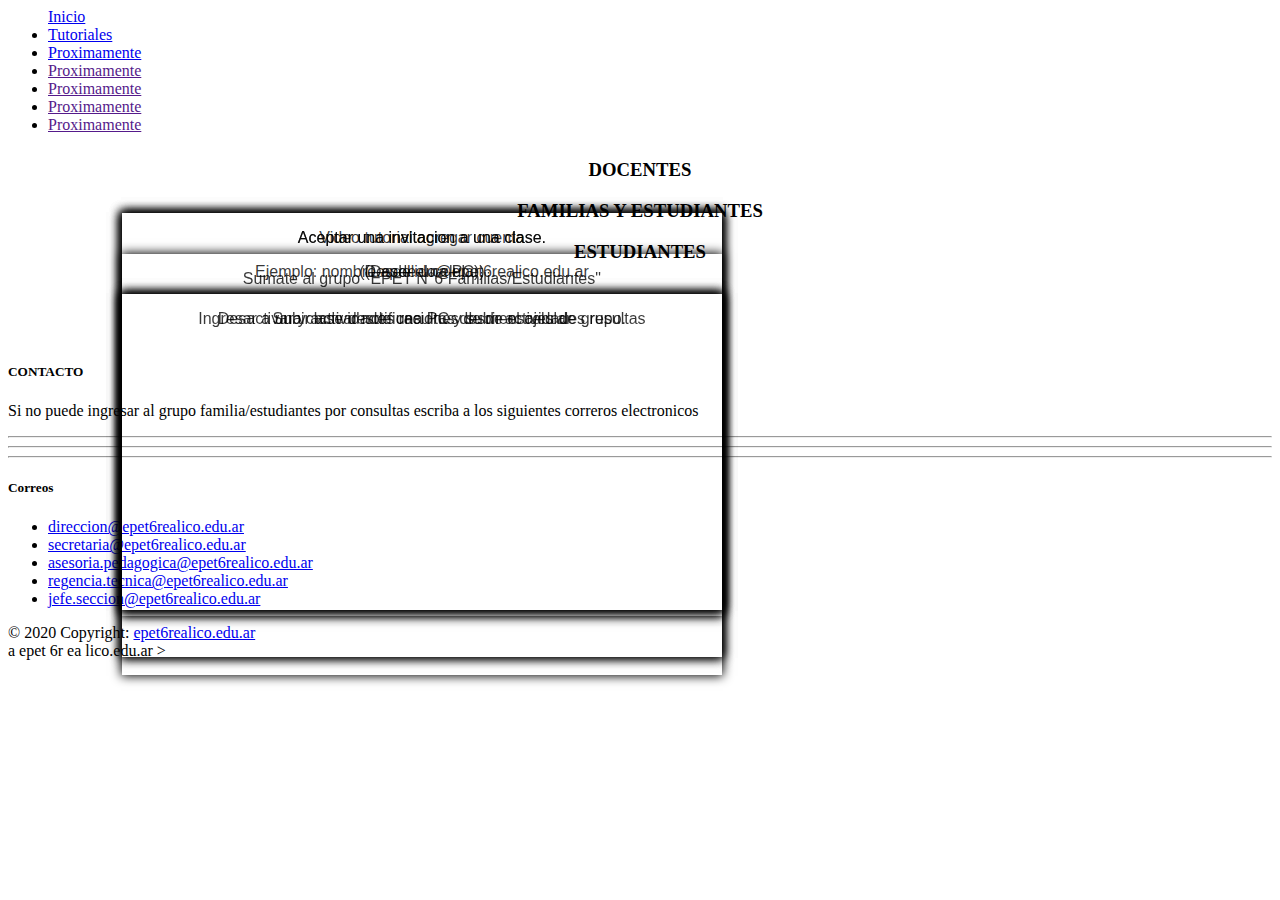
==== tutoriales.html @ cafdc1f9 "flai img" ====
<html>

<head>
    <title>E.P.E.T. N°6 (RLP)</title>
    <link rel="stylesheet" href="estilos.css">
    <script src="https://code.jquery.com/jquery-3.3.1.slim.min.js"
        integrity="sha384-q8i/X+965DzO0rT7abK41JStQIAqVgRVzpbzo5smXKp4YfRvH+8abtTE1Pi6jizo"
        crossorigin="anonymous"></script>
    <script src="https://cdnjs.cloudflare.com/ajax/libs/popper.js/1.14.3/umd/popper.min.js"
        integrity="sha384-ZMP7rVo3mIykV+2+9J3UJ46jBk0WLaUAdn689aCwoqbBJiSnjAK/l8WvCWPIPm49"
        crossorigin="anonymous"></script>
    <script src="https://stackpath.bootstrapcdn.com/bootstrap/4.1.3/js/bootstrap.min.js"
        integrity="sha384-ChfqqxuZUCnJSK3+MXmPNIyE6ZbWh2IMqE241rYiqJxyMiZ6OW/JmZQ5stwEULTy"
        crossorigin="anonymous"></script>
    <link rel="stylesheet" href="https://stackpath.bootstrapcdn.com/bootstrap/4.5.0/css/bootstrap.min.css"
        integrity="sha384-9aIt2nRpC12Uk9gS9baDl411NQApFmC26EwAOH8WgZl5MYYxFfc+NcPb1dKGj7Sk" crossorigin="anonymous">
</head>

<body>
    <!--Bara de navegacion-->
    <header>

        <nav class="navbar navbar-expand-lg navbar-dark bg-dark justify-content-center sticky-top ">
            <!-- Brand -->

            <!-- Links -->
            <ul class="navbar-nav ul1">
                <a class="navbar-brand ul1" href="index.html">Inicio</a>
                <li class="nav-item">
                    <a class="nav-link " href="./tutoriales.html">Tutoriales</a>
                </li>
                <li class="nav-item">
                    <a class="nav-link" href="l">Proximamente</a>
                </li>
                <li class="nav-item">
                    <a class="nav-link" href="">Proximamente</a>
                </li>
                <li class="nav-item">
                    <a class="nav-link" href="">Proximamente</a>
                </li>
                <li class="nav-item">
                    <a class="nav-link" href="">Proximamente</a>
                </li>
                <li class="nav-item">
                    <a class="nav-link" href="">Proximamente</a>
                </li>
            </ul>
        </nav>
    </header>
    <div class="contenedor-principal">

        <div class="">
        <!--Docentes-->

        <div class="centrado align-items-center">
            <h3>DOCENTES</h3>
        </div>
        <div class="row centrado ">
            <div class="col centrado videos">


                <p>Video tutorial agregar cuenta

                </p>
                <p> Ejemplo: nombre.apellido@epet6realico.edu.ar </p>
                <div class="centrado">
                    <iframe width="300px" height="300px" src="https://www.youtube.com/embed/PRzZwZngV7E" frameborder="0"
                        allow="accelerometer; autoplay; encrypted-media; gyroscope; picture-in-picture"
                        allowfullscreen></iframe>
                </div>
            </div>
            <div class="col centrado videos">
                <p>
                    Aceptar una invitacion a una clase.

                </p>
                <p>(Desde el celular)</p>
                <div class="centrado">
                    <iframe width="300px" height="300px" src="https://www.youtube.com/embed/INdRyofbS-w" frameborder="0"
                        allow="accelerometer; autoplay; encrypted-media; gyroscope; picture-in-picture"
                        allowfullscreen></iframe>
                </div>

            </div>
            <div class="col centrado videos">
                <p>
                    Aceptar una invitacion a una clase.
                </p>
                <p>
                    (Desde una PC)
                </p>
                <div class="centrado">
                    <iframe width="300px" height="300px" src="https://www.youtube.com/embed/D0s9OzxotEI" frameborder="0"
                        allow="accelerometer; autoplay; encrypted-media; gyroscope; picture-in-picture"
                        allowfullscreen></iframe>
                </div>

            </div>
        </div>
    </div>
    
        <!--Familias y estudiantes-->
        <div class="centrado align-items-center">
            <h3>FAMILIAS Y ESTUDIANTES</h3>
        </div>
        <div class=" row centrado  ">
            <div class=" col videos ">

                <p>
                    Sumate al grupo "EPET N°6 Familias/Estudiantes"
                </p>
                <div class="">
                    <iframe width="600px" height="300px" style="float-rigth"
                        src="https://www.youtube.com/embed/s64FS8AepHk" frameborder="0"
                        allow="accelerometer; autoplay; encrypted-media; gyroscope; picture-in-picture"
                        allowfullscreen></iframe>
                </div>

            </div>
        </div>
   

    <div class="">   
    <!--Estudiantes-->
        <div class="centrado align-items-center ">
            <h3>ESTUDIANTES</h3>

        </div>
        <div class="row centrado">
            <div class="col centrado videos ">
                <p>
                    Ingresar a una clase desde una PC y subir actividades resultas
                </p>
                <div class="centrado">
                    <iframe width="300px" height="300px" src="https://www.youtube.com/embed/v3Or3lODzVs" frameborder="0"
                        allow="accelerometer; autoplay; encrypted-media; gyroscope; picture-in-picture"
                        allowfullscreen></iframe>
                </div>

            </div>
            <div class="col centrado  videos">
                <p>
                    Subir actividades resultas desde el celular <br><br>
                </p>
                <div class="centrado">
                    <iframe width="300px" height="300px" src="https://www.youtube.com/embed/MrzGrCAa2aA" frameborder="0"
                        allow="accelerometer; autoplay; encrypted-media; gyroscope; picture-in-picture"
                        allowfullscreen></iframe>
                </div>

            </div>
            <div class="col centrado  videos">
                <p>

                    Desactivar y activar notificaciones de mensajes de grupo.
                </p>
                <div class="centrado">
                    <iframe width="300px" height="300px" src="https://www.youtube.com/embed/MrzGrCAa2aA" frameborder="0"
                        allow="accelerometer; autoplay; encrypted-media; gyroscope; picture-in-picture"
                        allowfullscreen></iframe>
                </div>

            </div>

        </div>
    </div>


    </div>

    <!-- Footer -->

    
        <footer class="page-footer font-small bg-dark pt-4 ">
            <!-- Footer Links -->
            <div class="container text-center text-md-left">
        
              <!-- Grid row -->
              <div class="row">
        
                <!-- Grid column -->
                <div class="col-md-4 mx-auto">
        
                  <!-- Content -->
                  <h5 class="font-weight-bold text-uppercase text-white mt-3 mb-4">CONTACTO</h5>
                  <p class="text-light">
                    Si no puede ingresar al grupo familia/estudiantes por consultas escriba a los siguientes correros
                    electronicos
                  </p>
        
                </div>
                <!-- Grid column -->
        
                <hr class="clearfix w-100 d-md-none">
        
                <!-- Grid column -->
        
        
                <hr class="clearfix w-100 d-md-none">
        
        
                <!-- Grid column -->
        
                <hr class="clearfix w-100 d-md-none">
        
                <!-- Grid column -->
                <div class="col-md-2 mx-auto">
        
                  <!-- Links -->
                  <h5 class="font-weight-bold text-uppercase  text-white mt-3 mb-4">Correos</h5>
        
                  <ul class="list-unstyled">
                    <li>
                      <a href="#!">direccion@epet6realico.edu.ar</a>
                    </li>
                    <li>
                      <a href="#!">secretaria@epet6realico.edu.ar</a>
                    </li>
                    <li>
                      <a href="#!">asesoria.pedagogica@epet6realico.edu.ar</a>
                    </li>
                    <li>
                      <a href="#!">regencia.tecnica@epet6realico.edu.ar</a>
                    <li>
                      <a href="#!">jefe.seccion@epet6realico.edu.ar</a>
                    </li>
                    </li>
                  </ul>
        
                </div>
                <!-- Grid column -->
        
              </div>
              <!-- Grid row -->
        
            </div>
            <!-- Footer Links -->
        
            <!-- Copyright -->
            <div class="footer-copyright text-center py-3">© 2020 Copyright:
              <a href="http://www.epet6realico.edu.ar/"> epet6realico.edu.ar</a>
            </div>
            <!-- Copyright -->
        
          </footer>a    </ef="h tt        <scrwww.ep   et6reali co.edu.ar/"> epet    6r    ea        lico.edu.ar    </a>
    >   </div>
        <!-- Copyright -->

    </footer>
</body>
<script>
    $('.alert').alert()


</script>


</html>
---- estilos.css ----
.logo img {
    width: 330px;
    height: 280px;
    margin-top: 20px;
    
}

.column{
    border-style: solid;
    border-width: 2px;
    border-color: rgb(216, 214, 214);
    border-radius: 6px;
    
    
}

.column a:link {
    text-decoration: underline;
    

}

    .contenedor-principal{
        margin: 2% 8% 8% 8%;

    }

    .clases-online-img{
        margin: auto;
    }

    .centrado{
        width: 100%;
        text-align: center;
    }

    .videos{
        border: 1px  blue;
        margin: 1%;
        width: 600px;
        
        padding-bottom: 1%;
        position: absolute;
        overflow: hidden;
        box-shadow: 0px 0px 10px 1px black;
        transition: all 600ms;
    }

    .videos > p{

        
    display: block;
    color: rgba(0, 0, 0, .78);
    font-family: "Roboto", Sans-serif;
    font-weight: 400;
    
    }
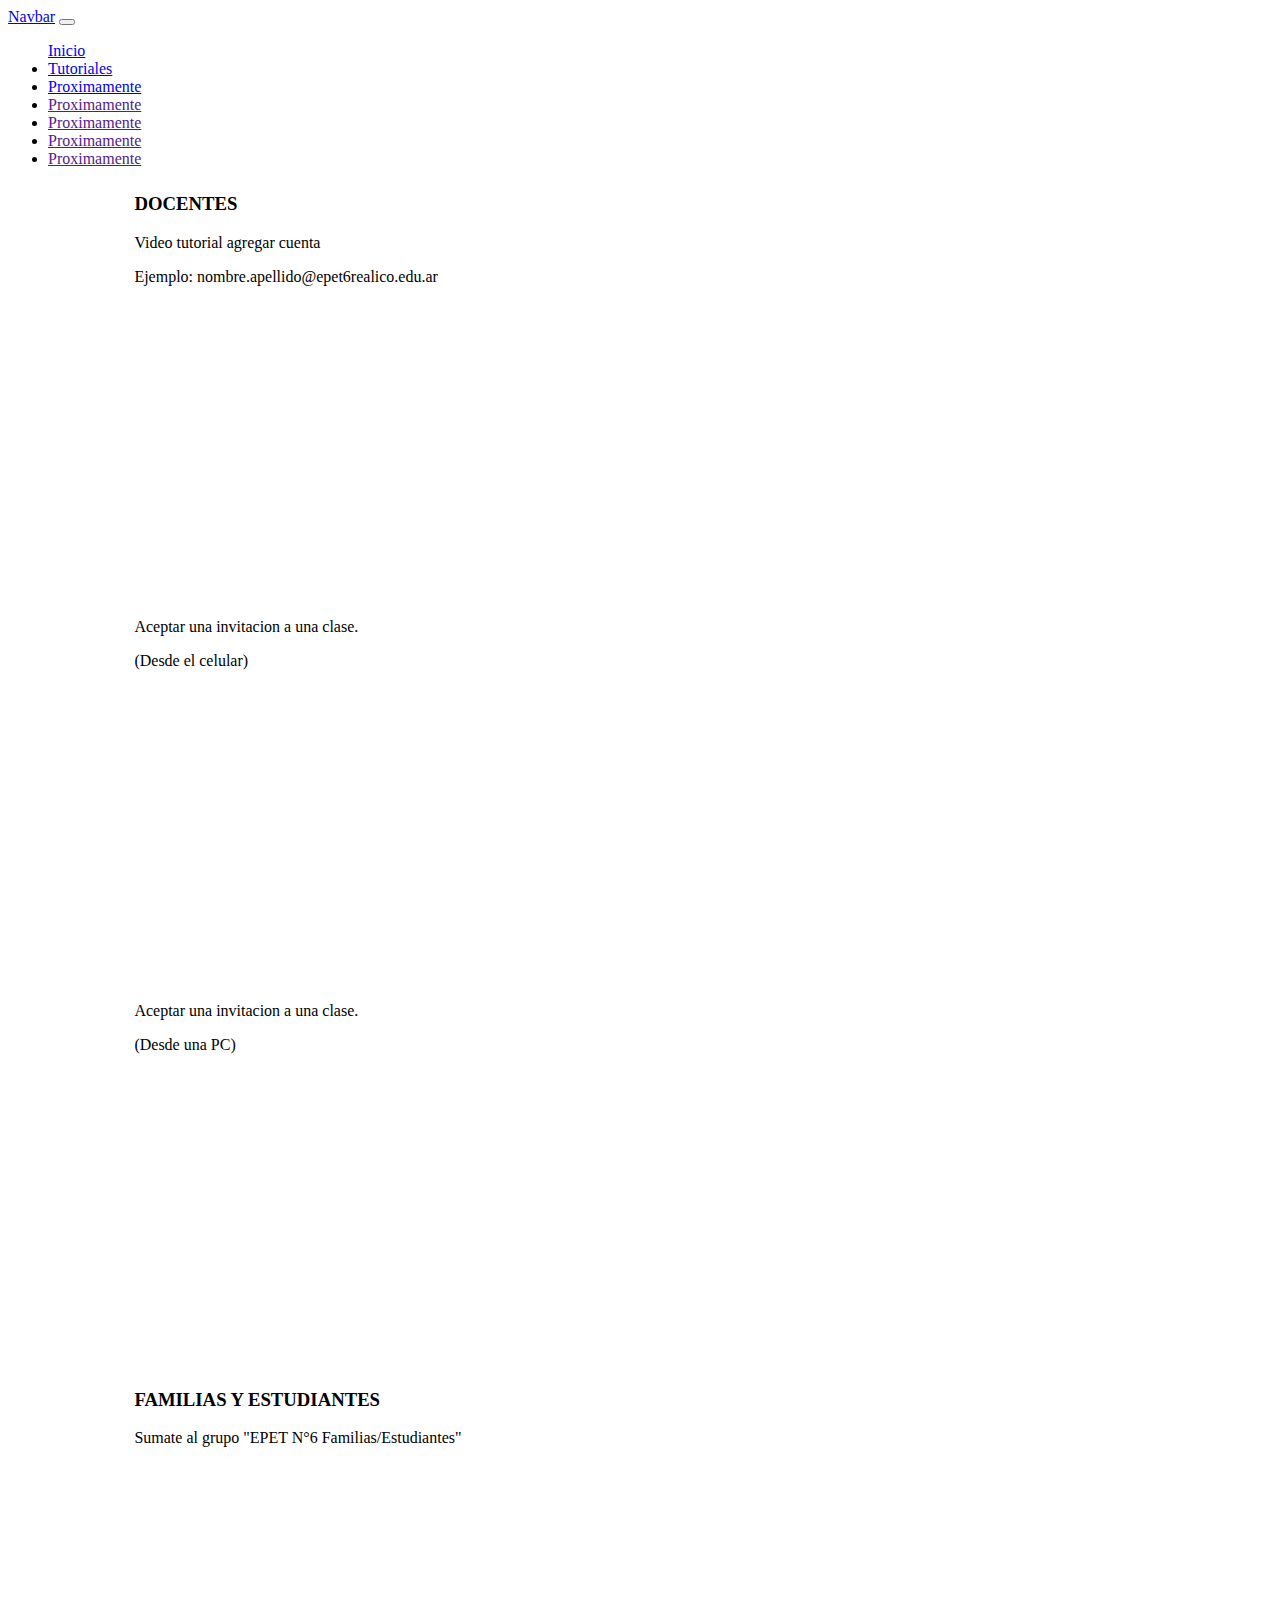
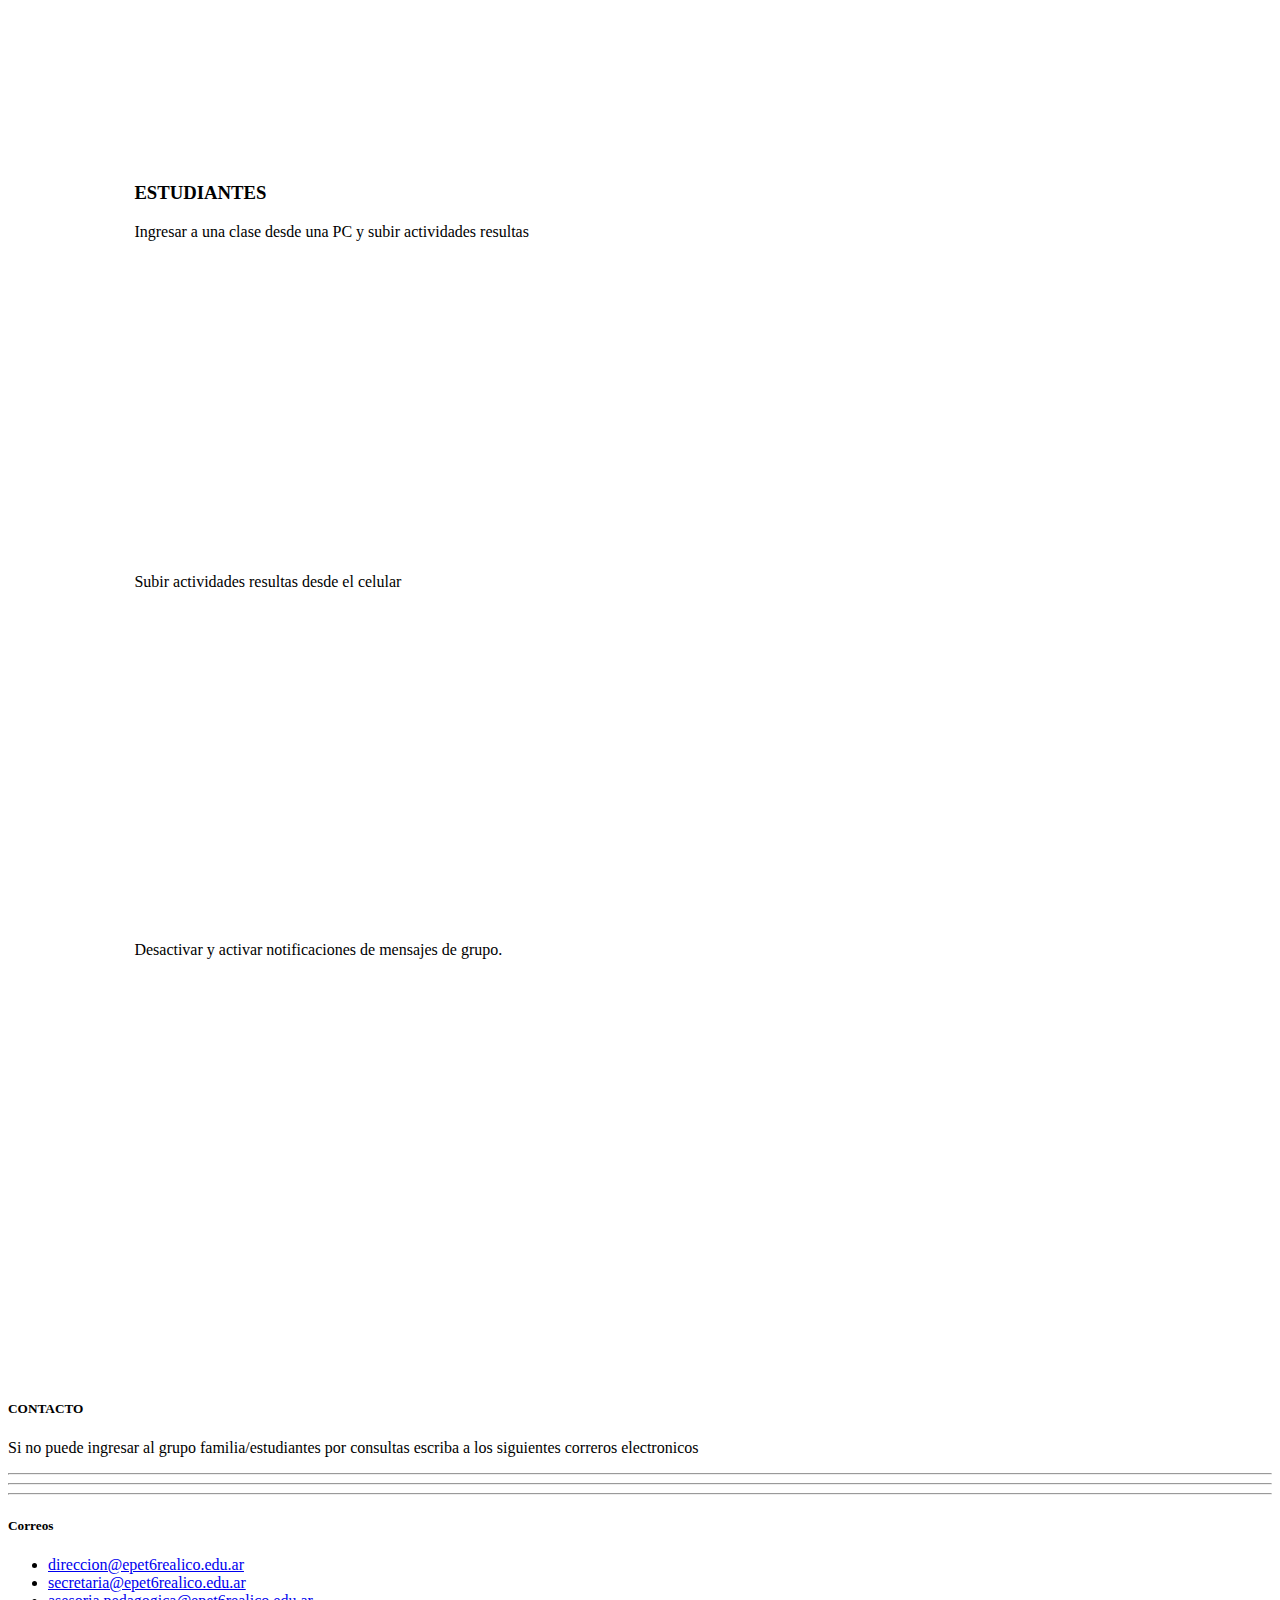
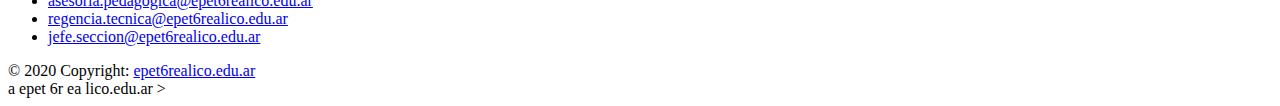
==== commit f86e9707: "Nueva Barra Navegacion" ====
--- a/tutoriales.html
+++ b/tutoriales.html
@@ -20,11 +20,14 @@
     <!--Bara de navegacion-->
     <header>
 
-        <nav class="navbar navbar-expand-lg navbar-dark bg-dark justify-content-center sticky-top ">
-            <!-- Brand -->
-
-            <!-- Links -->
-            <ul class="navbar-nav ul1">
+        <nav class="navbar navbar-expand-lg navbar-dark bg-dark  sticky-top">
+            <a class="navbar-brand" href="#">Navbar</a>
+            <button class="navbar-toggler" type="button" data-toggle="collapse" data-target="#navbarTogglerDemo02" aria-controls="navbarTogglerDemo02" aria-expanded="false" aria-label="Toggle navigation">
+              <span class="navbar-toggler-icon"></span>
+            </button>
+          
+            <div class="collapse navbar-collapse justify-content-center" id="navbarTogglerDemo02">
+              <ul class="navbar-nav ul1">
                 <a class="navbar-brand ul1" href="index.html">Inicio</a>
                 <li class="nav-item">
                     <a class="nav-link " href="./tutoriales.html">Tutoriales</a>
@@ -45,7 +48,8 @@
                     <a class="nav-link" href="">Proximamente</a>
                 </li>
             </ul>
-        </nav>
+            </div>
+          </nav>
     </header>
     <div class="contenedor-principal">
 
--- a/estilos.css
+++ b/estilos.css
@@ -1,59 +1,20 @@
-
-.logo img {
-    width: 330px;
-    height: 280px;
-    margin-top: 20px;
-    
-}
-
-.column{
-    border-style: solid;
-    border-width: 2px;
-    border-color: rgb(216, 214, 214);
-    border-radius: 6px;
-    
-    
-}
-
-.column a:link {
-    text-decoration: underline;
-    
+.contenedor-logo{
+    width: 100%;
+    align-content: center;
+    position: absolute;
 
 }
 
+    .logo {
+        width: 90%;
+        height: 10%;
+    }
+
     .contenedor-principal{
-        margin: 2% 8% 8% 8%;
+        margin: 2% 10% 10% 10%;
 
     }
 
-    .clases-online-img{
-        margin: auto;
-    }
-
-    .centrado{
-        width: 100%;
-        text-align: center;
-    }
-
-    .videos{
-        border: 1px  blue;
-        margin: 1%;
-        width: 600px;
+  /*  .clases-online-img{
         
-        padding-bottom: 1%;
-        position: absolute;
-        overflow: hidden;
-        box-shadow: 0px 0px 10px 1px black;
-        transition: all 600ms;
-    }
-
-    .videos > p{
-
-        
-    display: block;
-    color: rgba(0, 0, 0, .78);
-    font-family: "Roboto", Sans-serif;
-    font-weight: 400;
-    
-    }
-
+    }*/